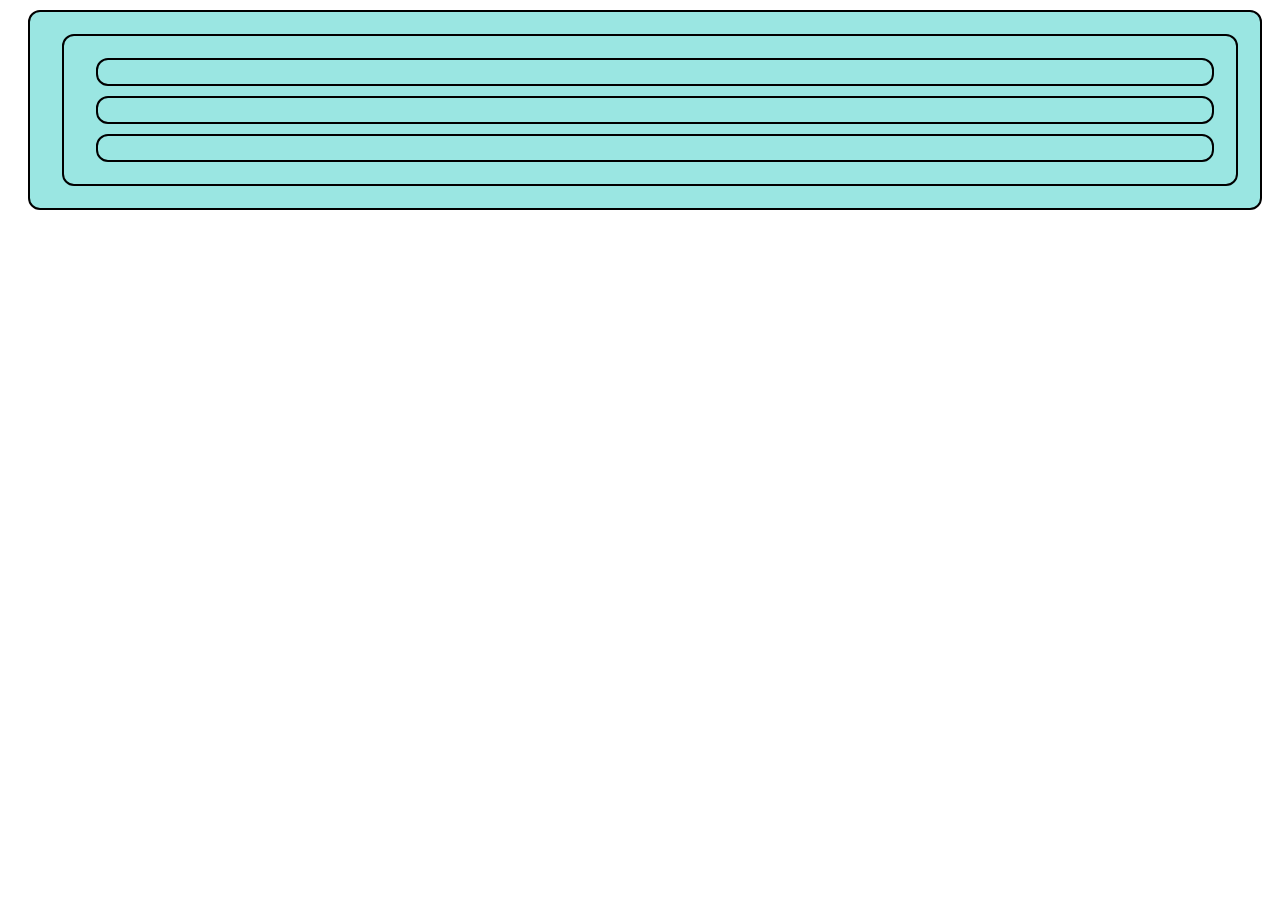
==== WEBDEV/index.html @ 8190c3c6 "FindPermutation question" ====
<!DOCTYPE html>
<html lang="en">
  <head>
    <meta charset="UTF-8" />
    <meta http-equiv="X-UA-Compatible" content="IE=edge" />
    <meta name="viewport" content="width=device-width, initial-scale=1.0" />
    <title>CSS Chapter2</title>
    <link rel="stylesheet" href="style.css">
       <link rel="stylesheet" href="style.css">
  </head>
  <body> 
  <div id="outer">
<div id="circle">
  <div id="righteye">

  </div>
  <div id="lefteye">

  </div>
  <div id="smile"></div>
</div>
  </div>
  </body>

</html>
---- WEBDEV/style.css ----
div {
    border: 2px solid black;
    border-radius: 12px;
    padding: 12px;
    margin: 10px;
    margin-left: 20px;
    background-color: rgb(154, 230, 226);
}

h1 {
    font-size: 24px;
    text-align: center;
    color: darkblue;
    border: 2px solid black;
    border-radius: 20px;
    margin: 0px;

}

button {
    margin-top: 20px;
    height: 100px;
    width: 300px;
    border-radius: 50px;
    background-color: lightgreen;
    padding: 9px;

}

button:hover {
    background-color: lightblue;


}
---- WEBDEV/style.css ----
div {
    border: 2px solid black;
    border-radius: 12px;
    padding: 12px;
    margin: 10px;
    margin-left: 20px;
    background-color: rgb(154, 230, 226);
}

h1 {
    font-size: 24px;
    text-align: center;
    color: darkblue;
    border: 2px solid black;
    border-radius: 20px;
    margin: 0px;

}

button {
    margin-top: 20px;
    height: 100px;
    width: 300px;
    border-radius: 50px;
    background-color: lightgreen;
    padding: 9px;

}

button:hover {
    background-color: lightblue;


}
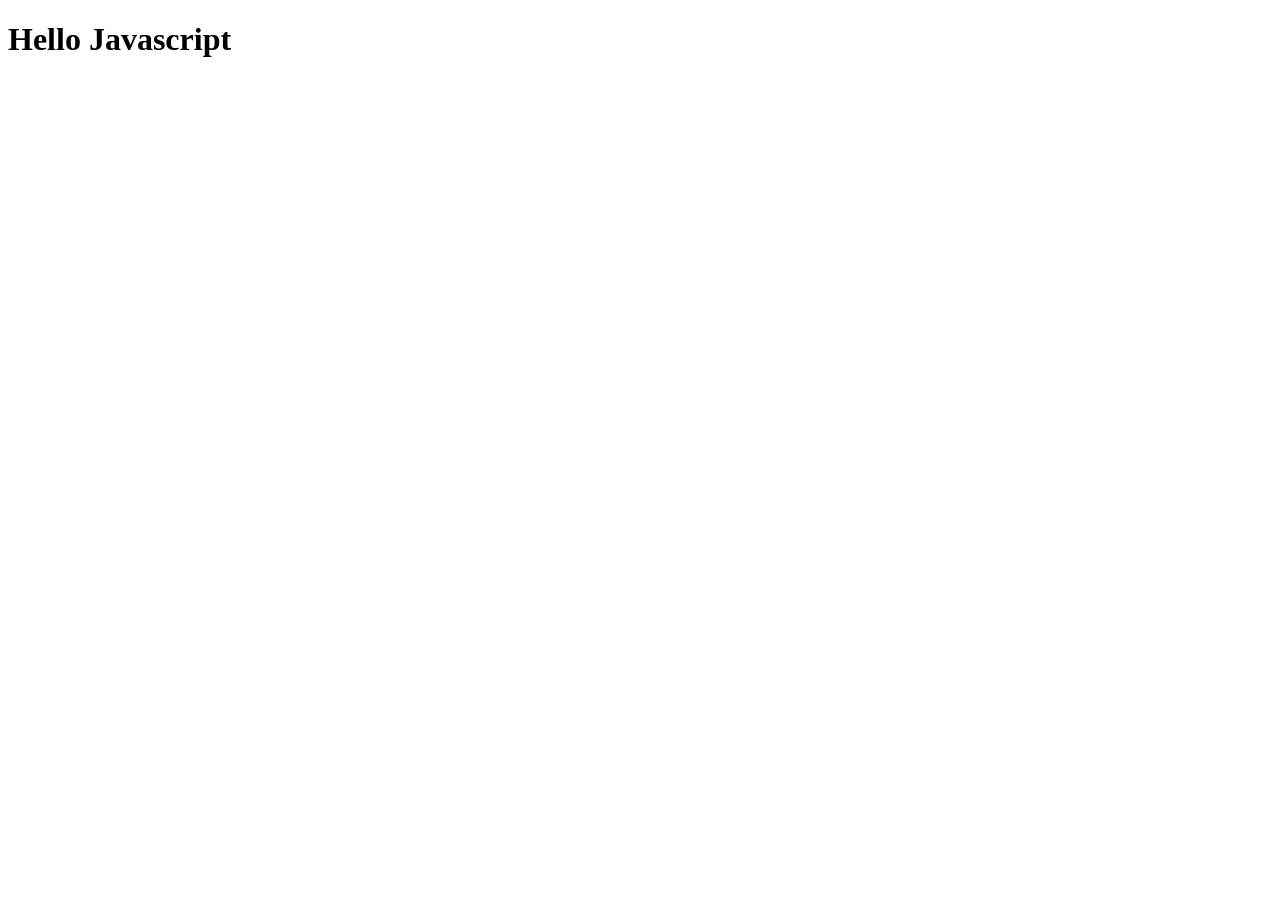
==== commit e6999f33: "Add javascript practice files" ====
--- a/WEBDEV/index.html
+++ b/WEBDEV/index.html
@@ -1,25 +1,13 @@
 <!DOCTYPE html>
 <html lang="en">
-  <head>
-    <meta charset="UTF-8" />
-    <meta http-equiv="X-UA-Compatible" content="IE=edge" />
-    <meta name="viewport" content="width=device-width, initial-scale=1.0" />
-    <title>CSS Chapter2</title>
-    <link rel="stylesheet" href="style.css">
-       <link rel="stylesheet" href="style.css">
-  </head>
-  <body> 
-  <div id="outer">
-<div id="circle">
-  <div id="righteye">
-
-  </div>
-  <div id="lefteye">
-
-  </div>
-  <div id="smile"></div>
-</div>
-  </div>
-  </body>
-
-</html>
+<head>
+    <meta charset="UTF-8">
+    <meta name="viewport" content="width=device-width, initial-scale=1.0">
+    <title>JavaScript concept</title>
+      
+</head>
+<body>
+    <h1> Hello Javascript</h1>
+    <script src="apps.js"></script>
+</body>
+</html>
